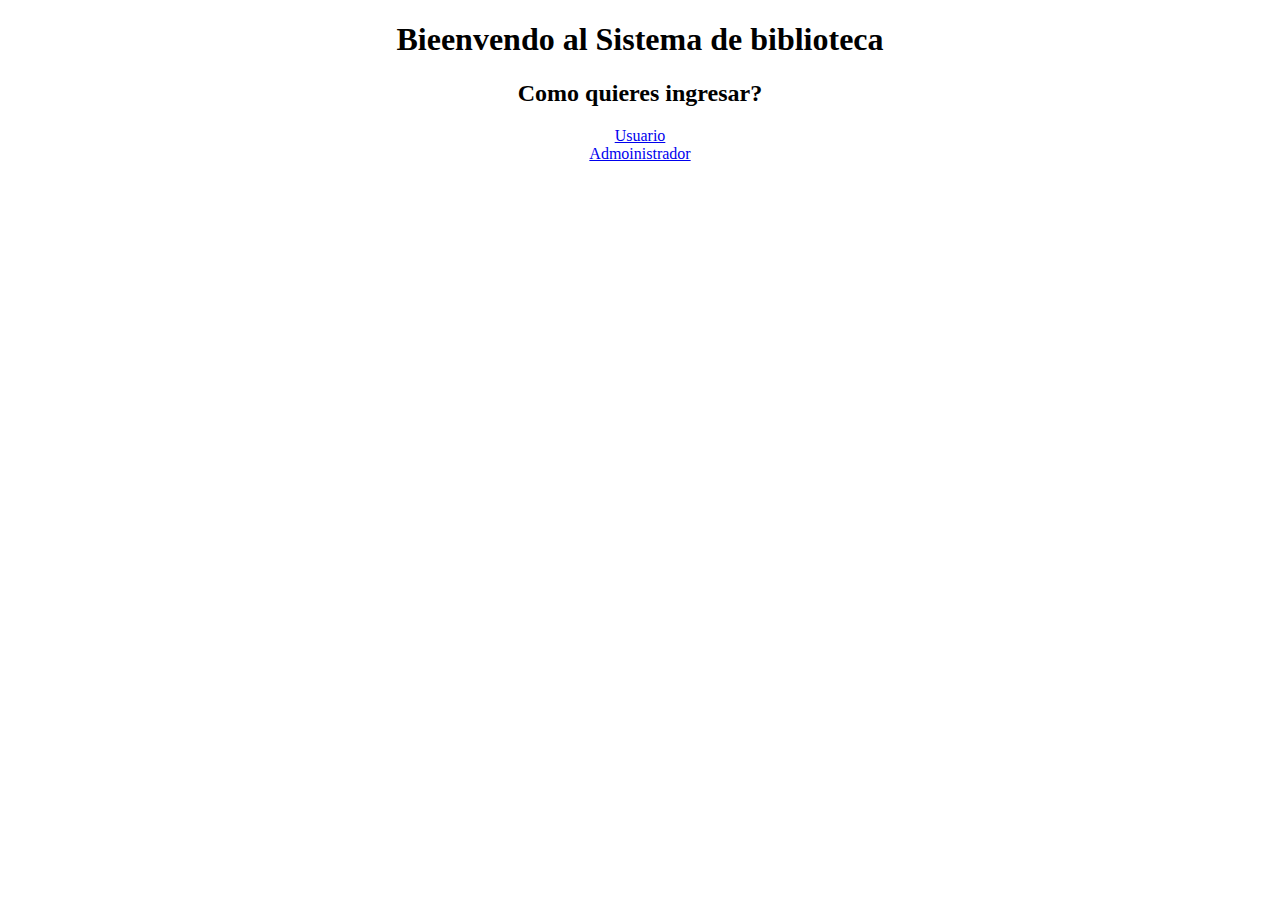
==== index.html @ 54fbceb3 "proyecto modulo de usuario v1" ====
<!DOCTYPE html>
<html lang="en">
<head>
    <meta charset="UTF-8">
    <meta name="viewport" content="width=device-width, initial-scale=1.0">
    <title>pagina Princial </title>
<style>



</style>

</head>

<body>
    
    <center>
           <h1>Bieenvendo al Sistema de biblioteca </h1>
           <h2>Como quieres ingresar?</h2>
        <a href="usuario.html">Usuario</a><br>
        <a href="administrador.html">Admoinistrador</a>
    
    </center>
 
</body>
</html>
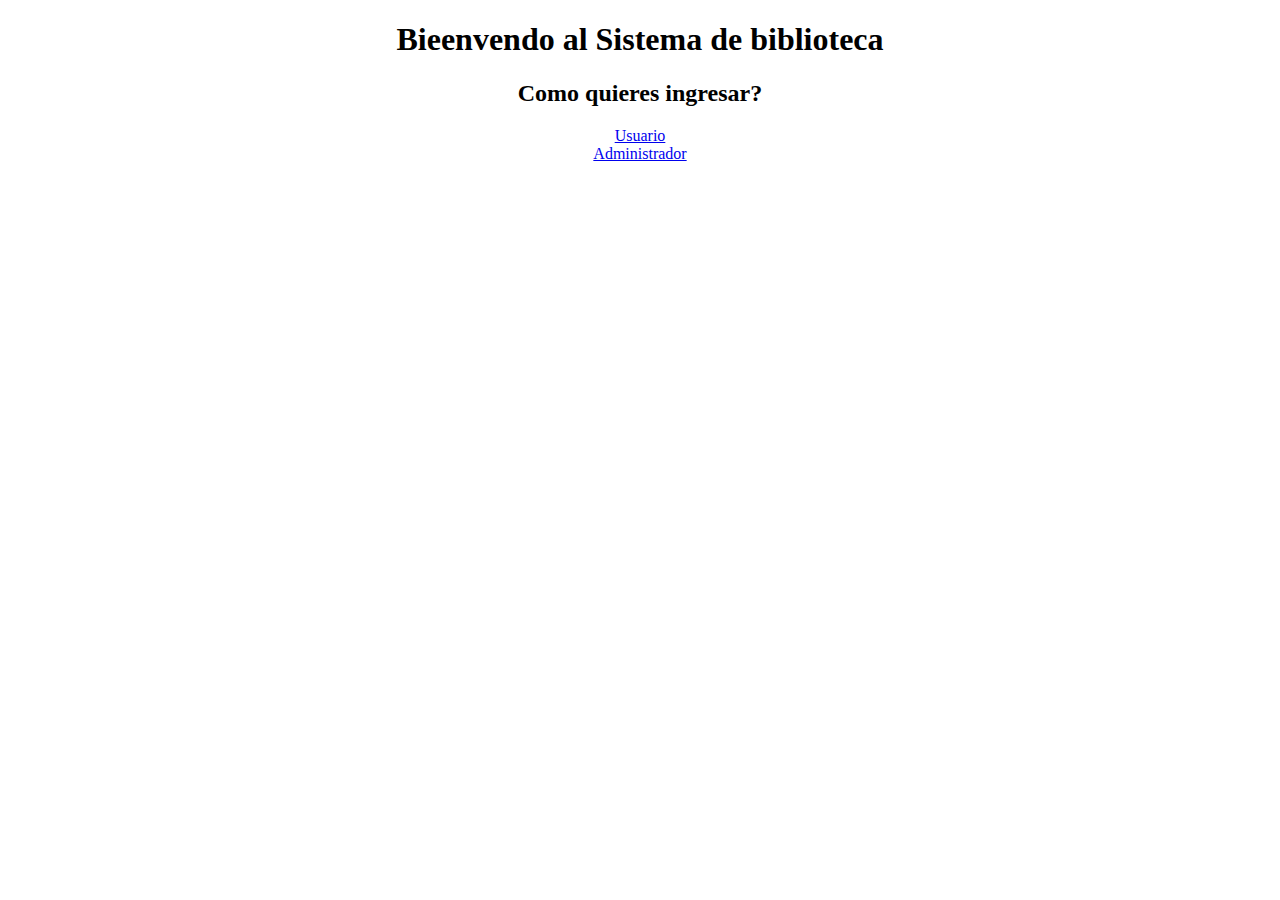
==== commit 5ada370f: "Update index.html" ====
--- a/index.html
+++ b/index.html
@@ -18,9 +18,9 @@
            <h1>Bieenvendo al Sistema de biblioteca </h1>
            <h2>Como quieres ingresar?</h2>
         <a href="usuario.html">Usuario</a><br>
-        <a href="administrador.html">Admoinistrador</a>
+        <a href="administrador.html">Administrador</a>
     
     </center>
  
 </body>
-</html>+</html>
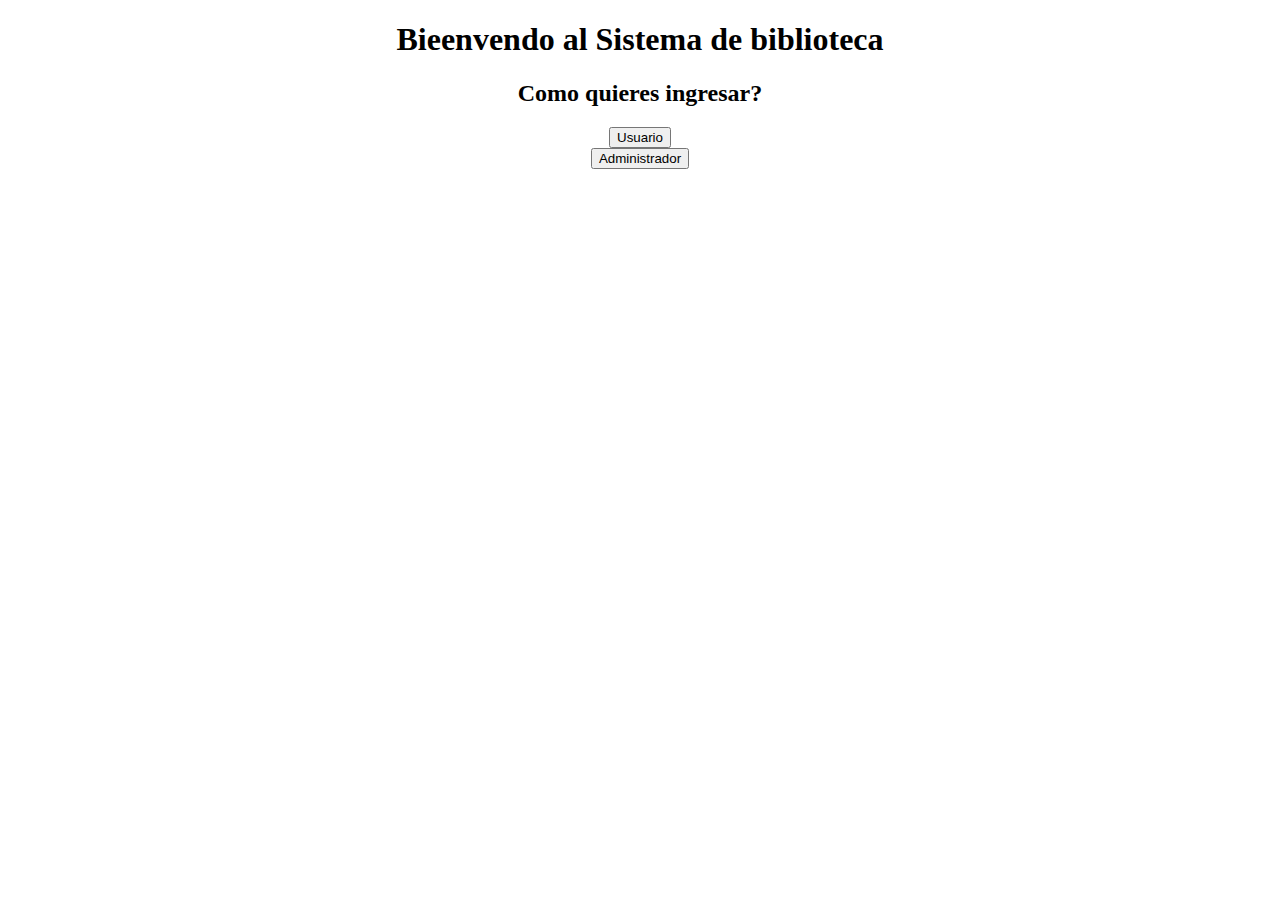
==== commit e6f8fc56: "Se cambio de Hipervinculo a Boton en el usuario" ====
--- a/index.html
+++ b/index.html
@@ -15,10 +15,17 @@
 <body>
     
     <center>
-           <h1>Bieenvendo al Sistema de biblioteca </h1>
-           <h2>Como quieres ingresar?</h2>
-        <a href="usuario.html">Usuario</a><br>
-        <a href="administrador.html">Administrador</a>
+        <h1>Bieenvendo al Sistema de biblioteca </h1>
+        <h2>Como quieres ingresar?</h2>
+
+        <a href="usuario.html">
+            <button>Usuario</button>
+        </a>
+        
+        <br>
+        <a href="administrador.html">
+            <button>Administrador</button>
+        </a>
     
     </center>
  
